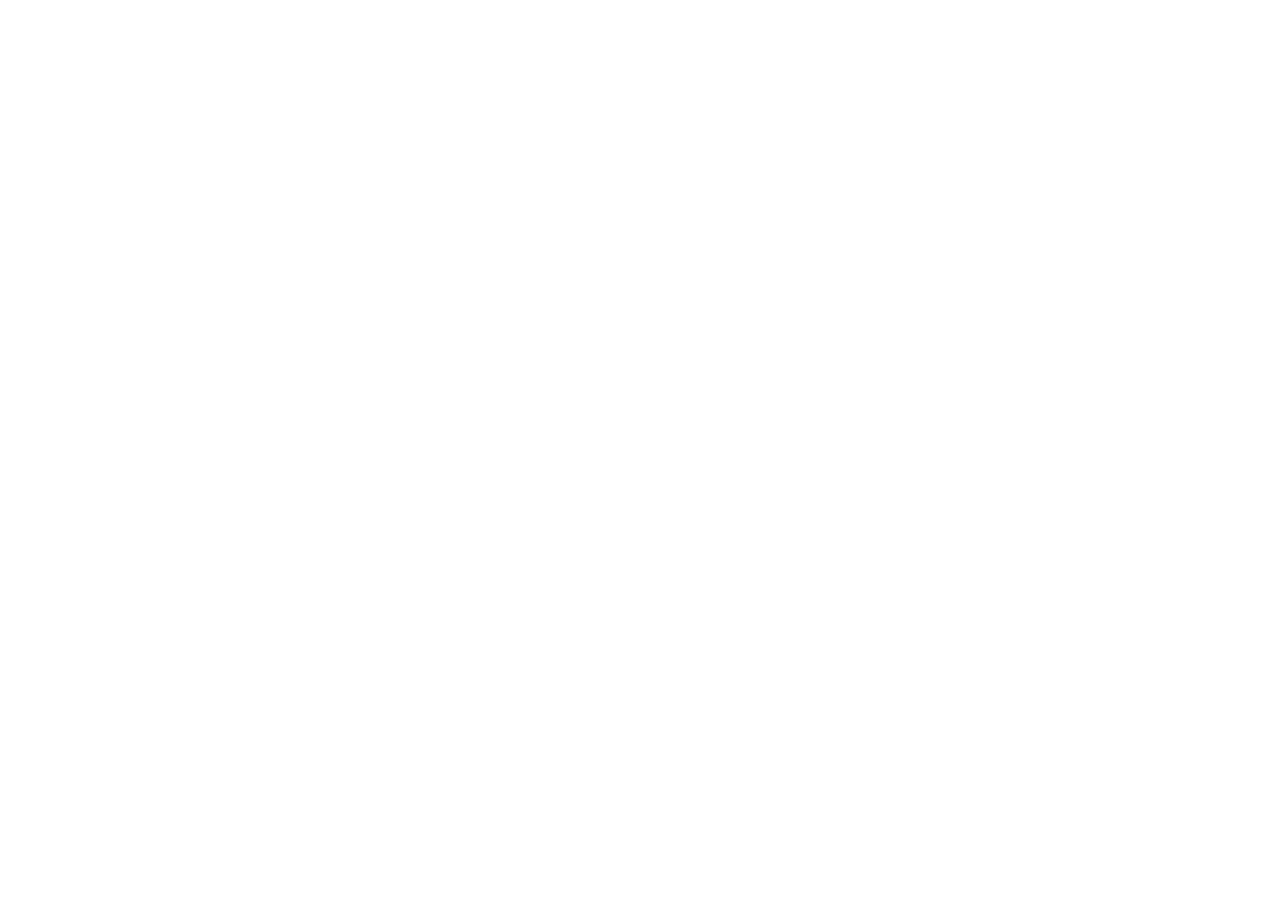
==== see-saw/Seesaw.html @ 76ccd6af "Create Seesaw.html" ====
<!DOCTYPE html>
<html>
    <head>
       <title>Seesaw</title>
       <link rel="stylesheet" href="Seesaw.css">
    </head>
    <body>
        <div class="a">
            <div class="b"></div>
</div>
    </body>
</html>
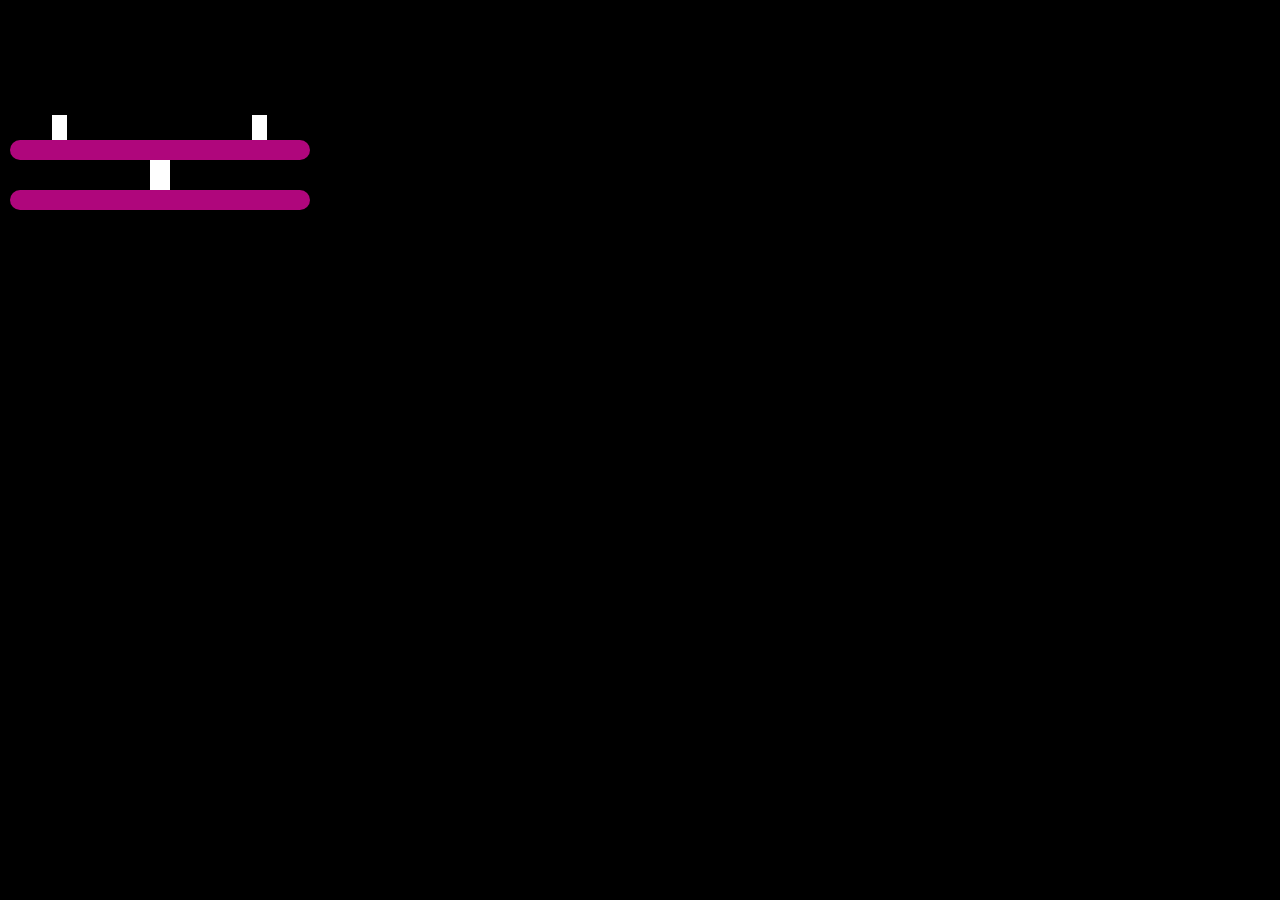
==== commit f530fd37: "New Animations" ====
--- a/see-saw/Seesaw.html
+++ b/see-saw/Seesaw.html
@@ -1,12 +1,17 @@
 <!DOCTYPE html>
 <html>
-    <head>
-       <title>Seesaw</title>
-       <link rel="stylesheet" href="Seesaw.css">
-    </head>
-    <body>
+
+<head>
+    <title>Seesaw</title>
+    <link rel="stylesheet" href="Seesaw.css">
+</head>
+
+<body>
+    <div style="margin-top: 20%;">
         <div class="a">
             <div class="b"></div>
-</div>
-    </body>
-</html>
+        </div>
+    </div>
+</body>
+
+</html>--- a/see-saw/Seesaw.css
+++ b/see-saw/Seesaw.css
@@ -0,0 +1,58 @@
+
+body {
+    background:black;
+  }
+  .a {
+    width:300px;
+    height:20px;
+    position:absolute;
+    inset:90px 0 0 10px;
+    border-radius:10px;
+    box-shadow:0px 100px #AF067C;
+  }
+  .b {
+    position:relative;
+    width:300px;
+    height:20px;
+    border-radius:10px;
+    background:#AF067C;
+    top:50px;
+    animation: 5s infinite alternate slidein; /* see-saw Animation */
+  }
+  .b::before {
+      content: "";
+      position: absolute;
+      width:15px;
+      height:25px;
+      background:white;
+      top:-25px;
+      left: 42px;
+      box-shadow: 200px 0px white;
+  }
+  .a::after {
+    content:"";
+    position:absolute;
+    width:20px;
+    height:40px;
+    z-index:-1;
+    left:140px;
+    top:68px;
+    background:white;
+  }
+@keyframes slidein {
+    0% {
+        transform:rotate(-12deg);
+    }
+    25% {
+        transform:rotate(-6deg);
+    }
+    50%{
+        transform:rotate(0deg);
+    }
+    75% {
+        transform:rotate(6deg);
+    }
+    100% {
+        transform:rotate(12deg);
+    }
+}
